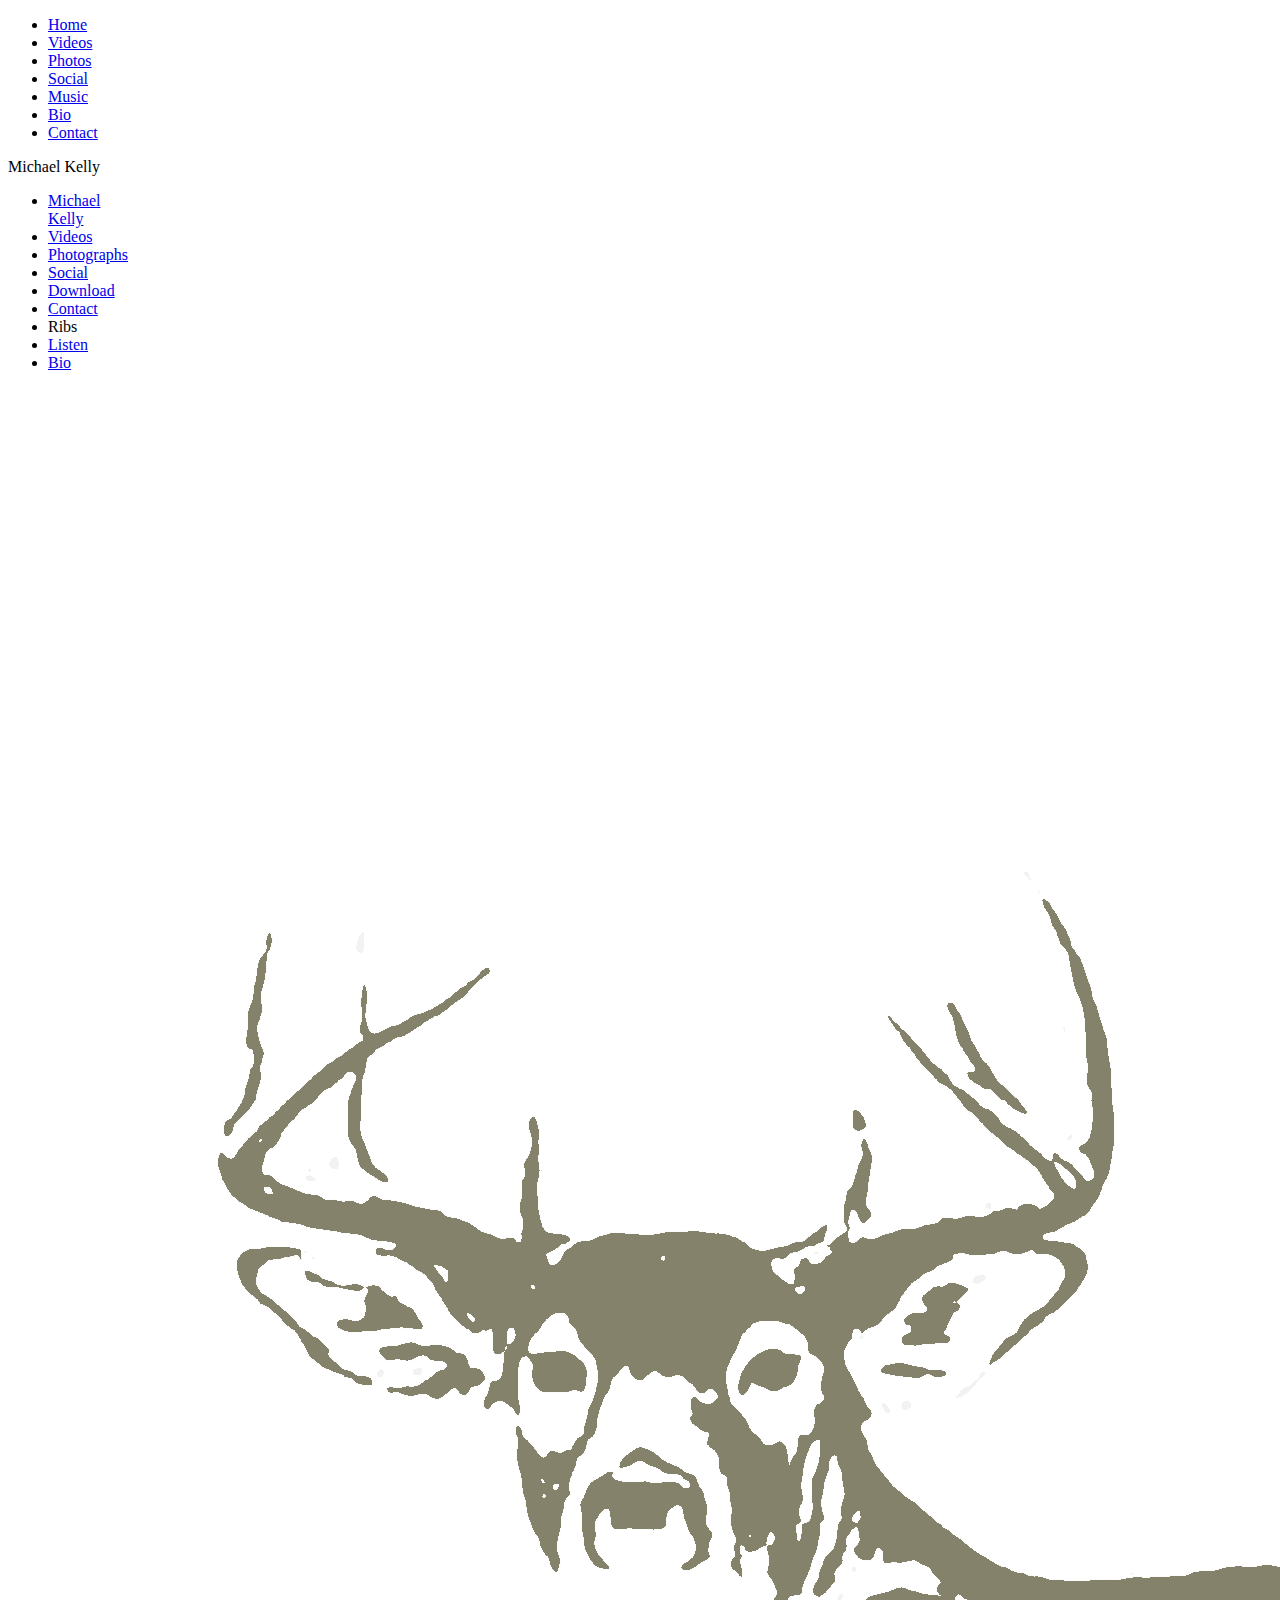
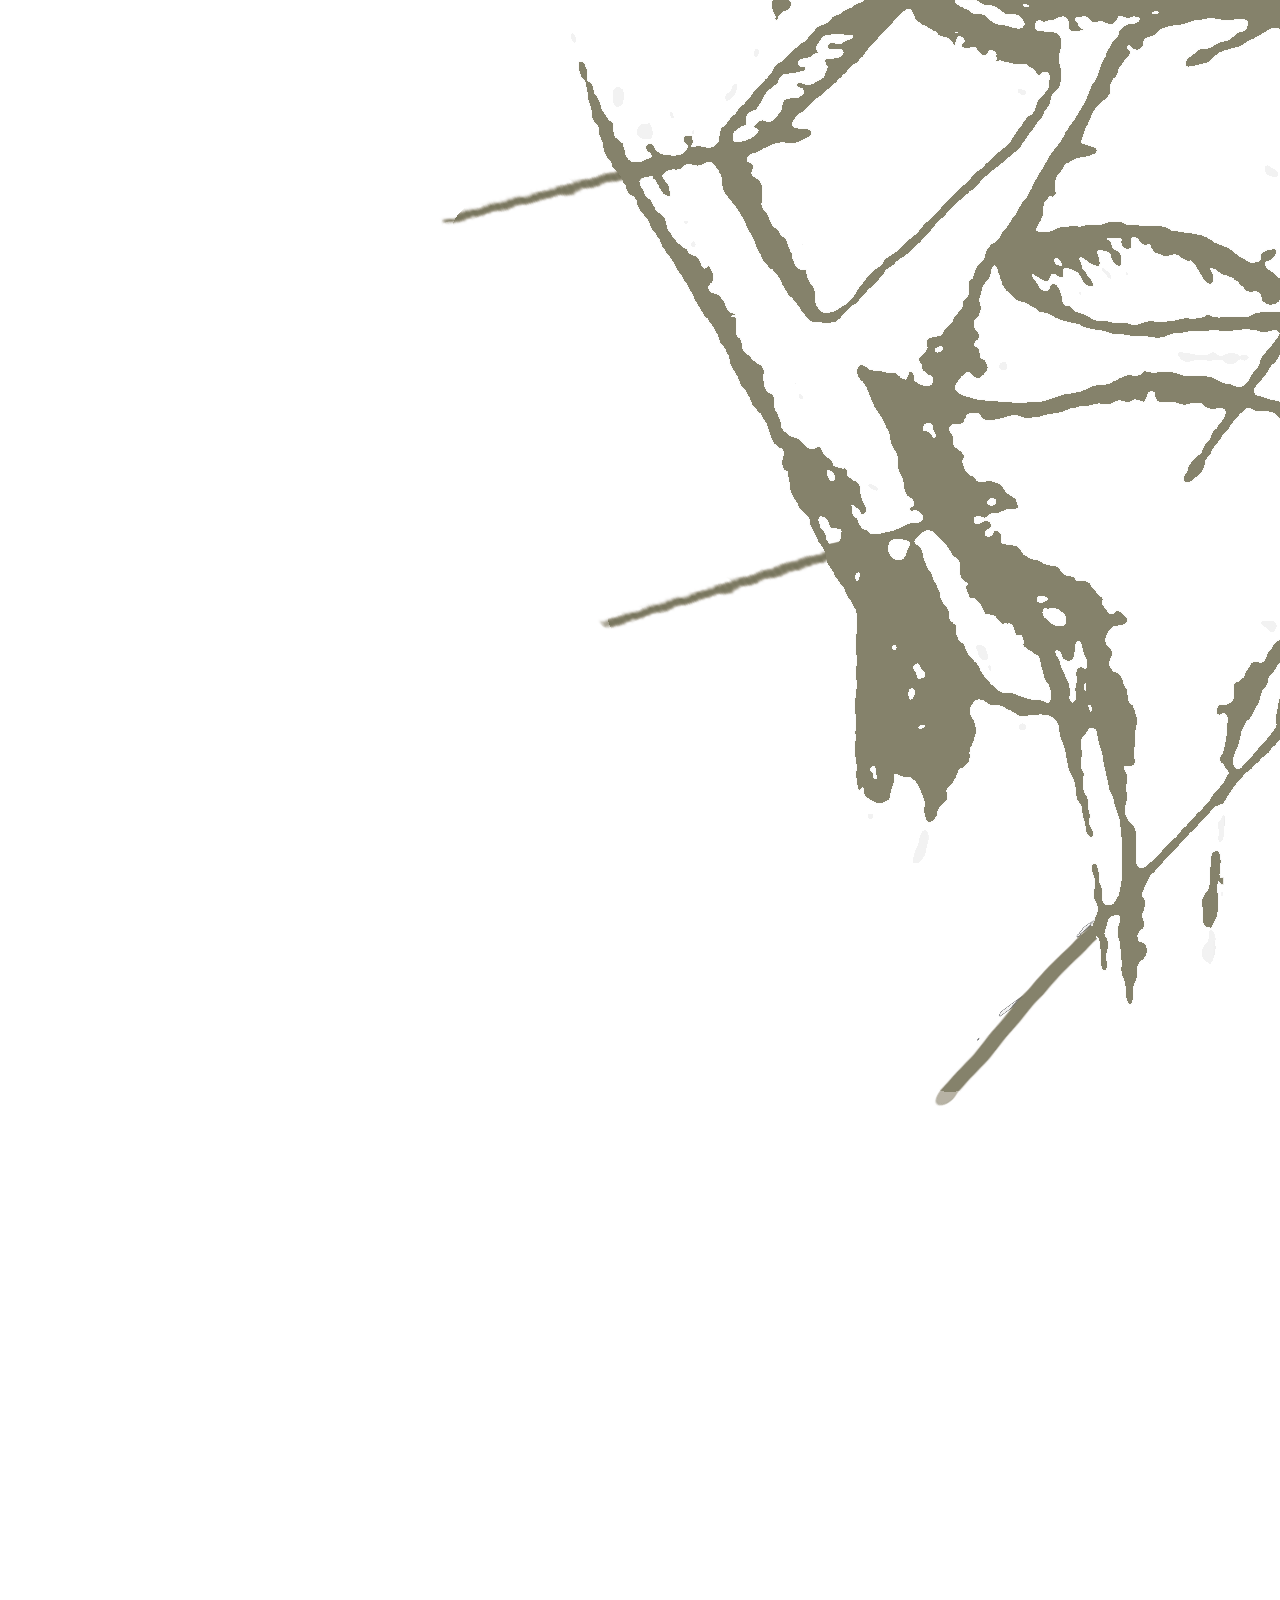
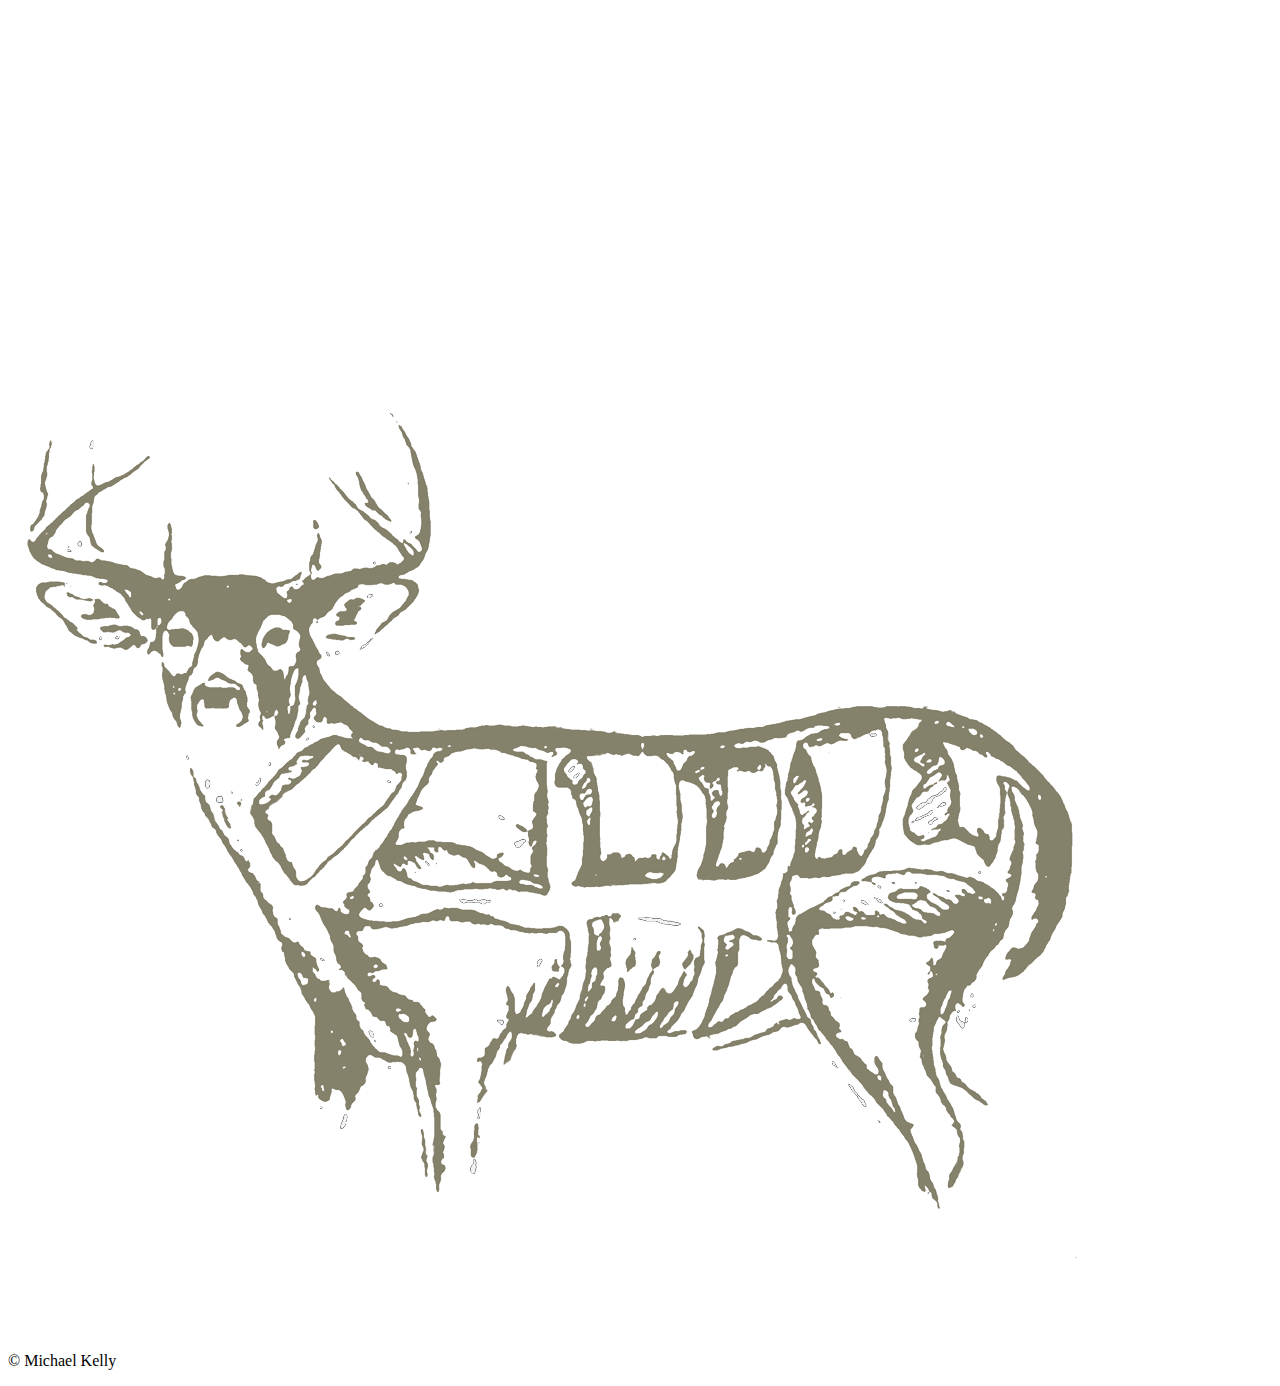
==== index.html @ 6d20b2a0 "contact form and style edits" ====
<!DOCTYPE html>
<html lang="en">
    <head>
        <meta charset="UTF-8">
        <title>Michael Kelly</title>
        <link rel="stylesheet" href="stylesheets/styles.css">
        <meta http-equiv="X-UA-Compatible" content="IE=edge">
	    <meta name="viewport" content="width=device-width, initial-scale=1.0">
	    <meta name="description" content="Michael Kelly music.">
	    <meta name="author" content="Scarlet Lane">
	    <link rel="shortcut icon" href="img/icons/favicon.ico">
  	</head>

<body>
    <div class="container">

        <div class="mobile-nav">
  
            <span class="menu-icon"> </span>             
  
            <ul>
                <li><a href="#">Home</a></li>
                <li><a href="#">Videos</a></li>
                <li><a href="#">Photos</a></li>
                <li><a href="#">Social</a></li>         
                <li><a href="#">Music</a></li>
                <li><a href="#">Bio</a></li>
                <li><a href="#">Contact</a></li>
            </ul>

            <div class="mobile-title">
                <p>Michael Kelly</p>
            </div><!-- /.mobile-title -->
  
        </div><!-- /.mobile-nav -->   
        <nav class="homenav">    
            <ul>
                <li class="michaelKelly"><a href="http://www.officialmichaelkelly.com">Michael<br>Kelly</a></li>
                <li class="videos"><a href="videos.html">Videos</a></li>
                <li class="photographs"><a href="photos.html">Photographs</a></li>
                <li class="social"><a href="social.html">Social</a></li>
                <li class="download"><a href="https://itunes.apple.com/us/album/moth-to-a-flame-single/id718550058#">Download</a></li>
                <li class="contact"><a href="contact.html">Contact</a></li>
                <li class="ribs">Ribs</li>
                <li class="listen"><a href="listen.html">Listen</a></li>
                <li class="bio"><a href="bio.html">Bio</a></li>
            </ul>
        </nav><!-- /.homenav -->

        <div class="deer-home">
            <img src="img/icons/deer-home.png">
        </div><!-- /.deer-home -->

        <div class="deer">
            <img src="img/icons/deer.png">
        </div><!-- /.deer -->

    </div><!-- /.container -->

    <footer>
        <p>&copy; Michael Kelly</p>
    </footer>
    
    <div class="top"></div>
    <div class="right"></div>
    <div class="bottom"></div>
    <div class="left"></div>

    <script src="js/jquery-2.0.3.min.js"></script>
    <script src="js/application.js"></script>
  </body>
</html>
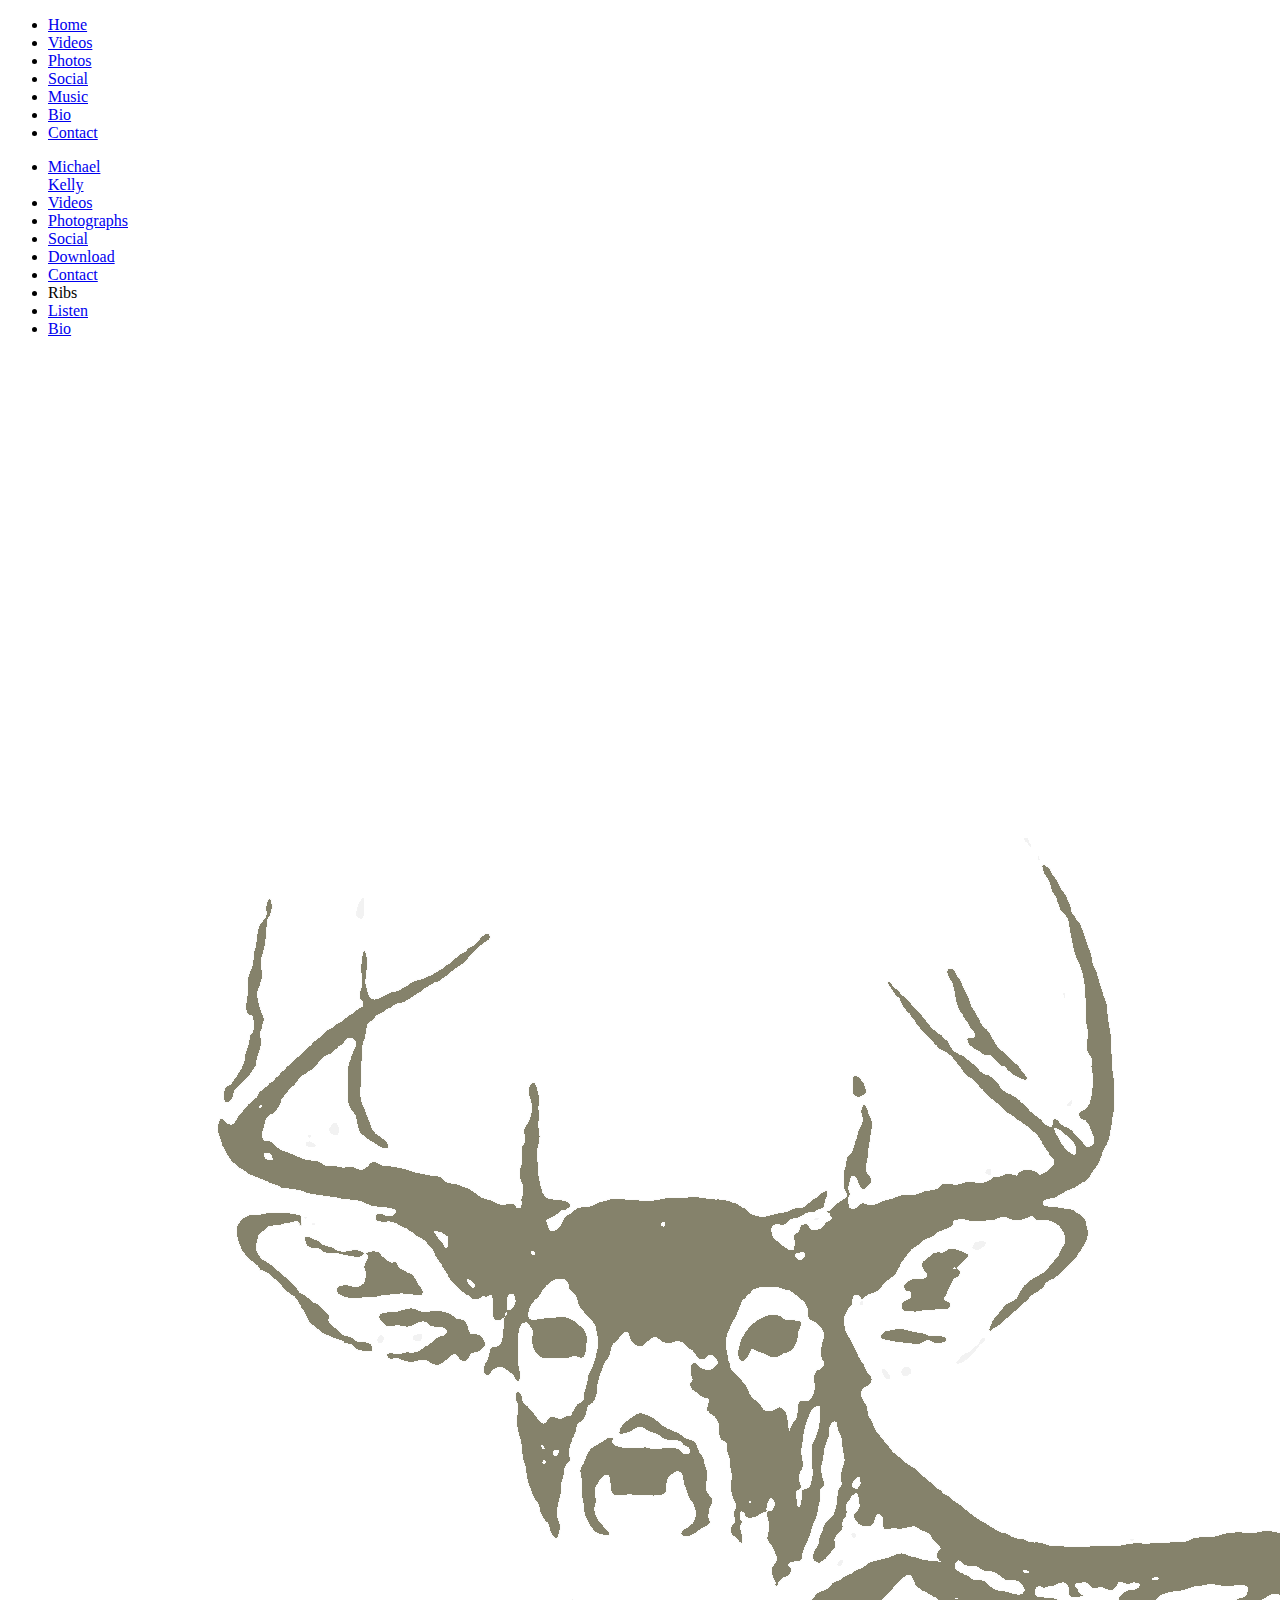
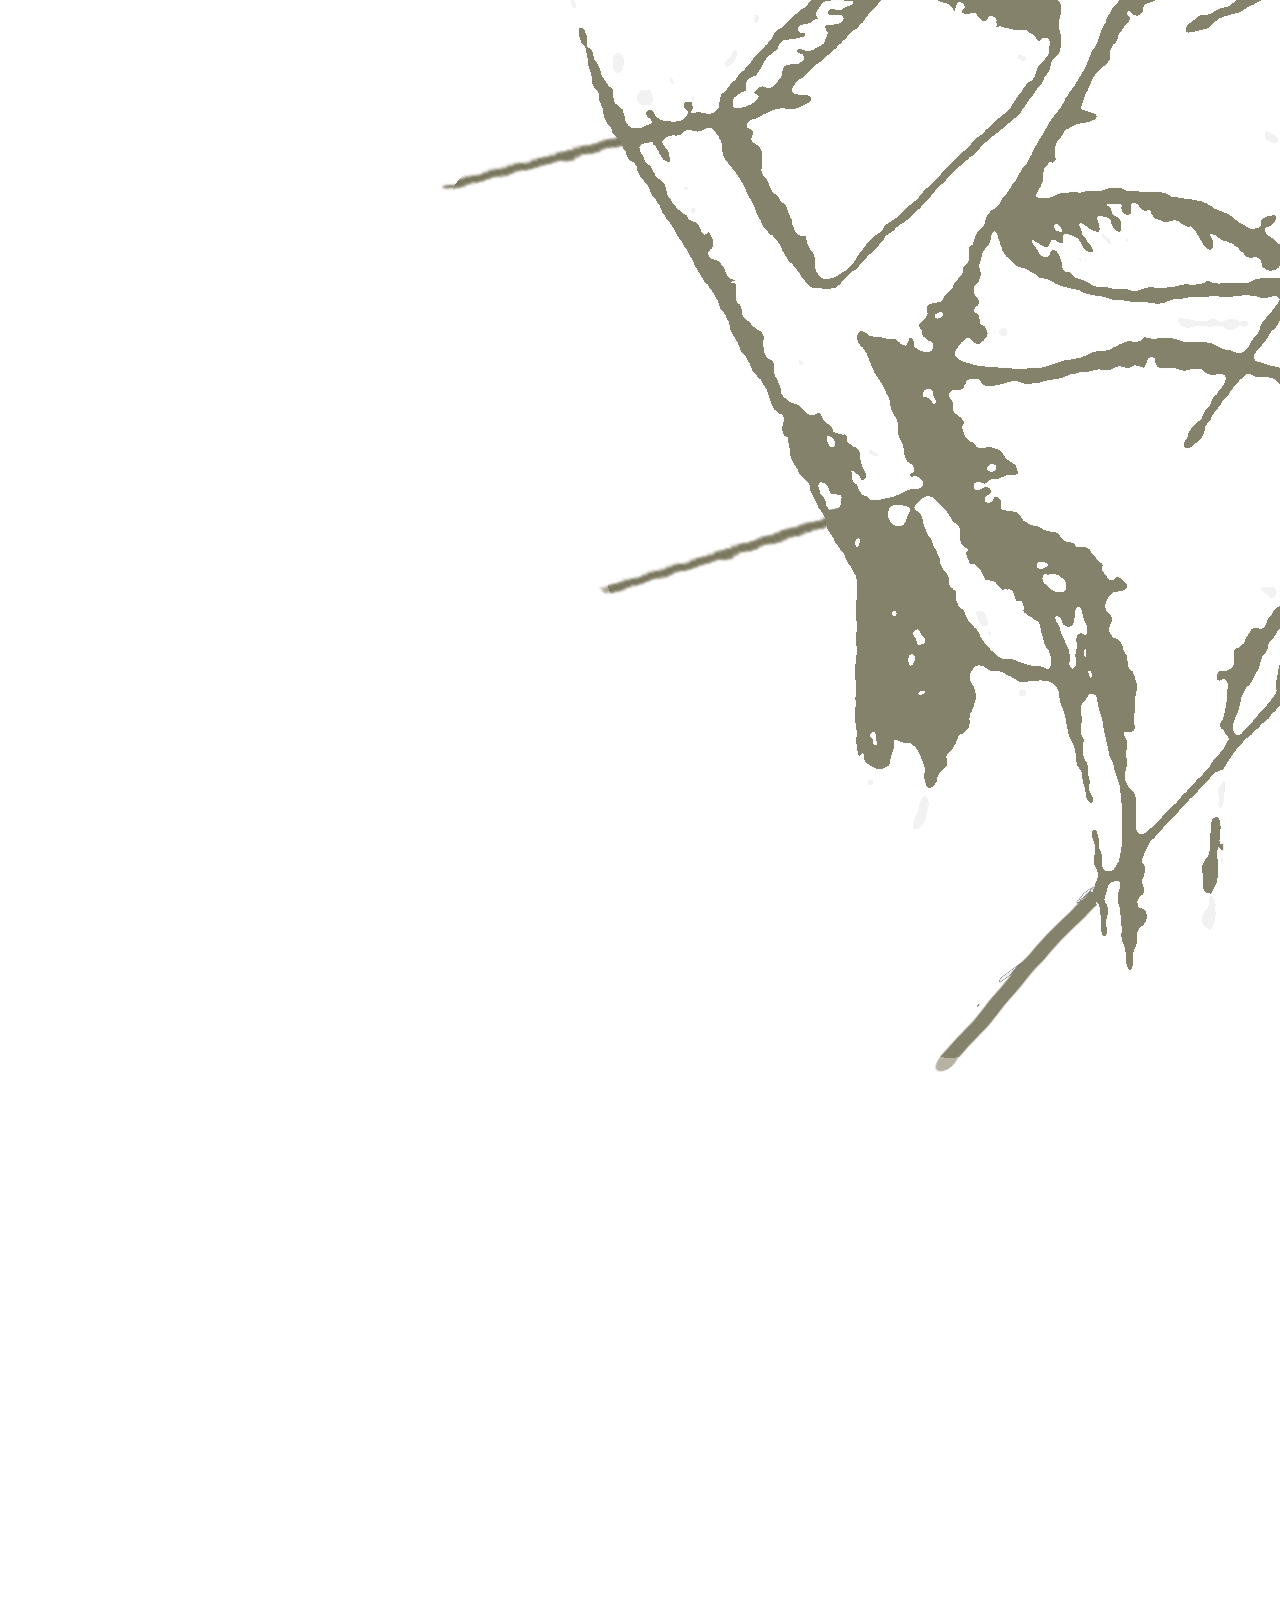
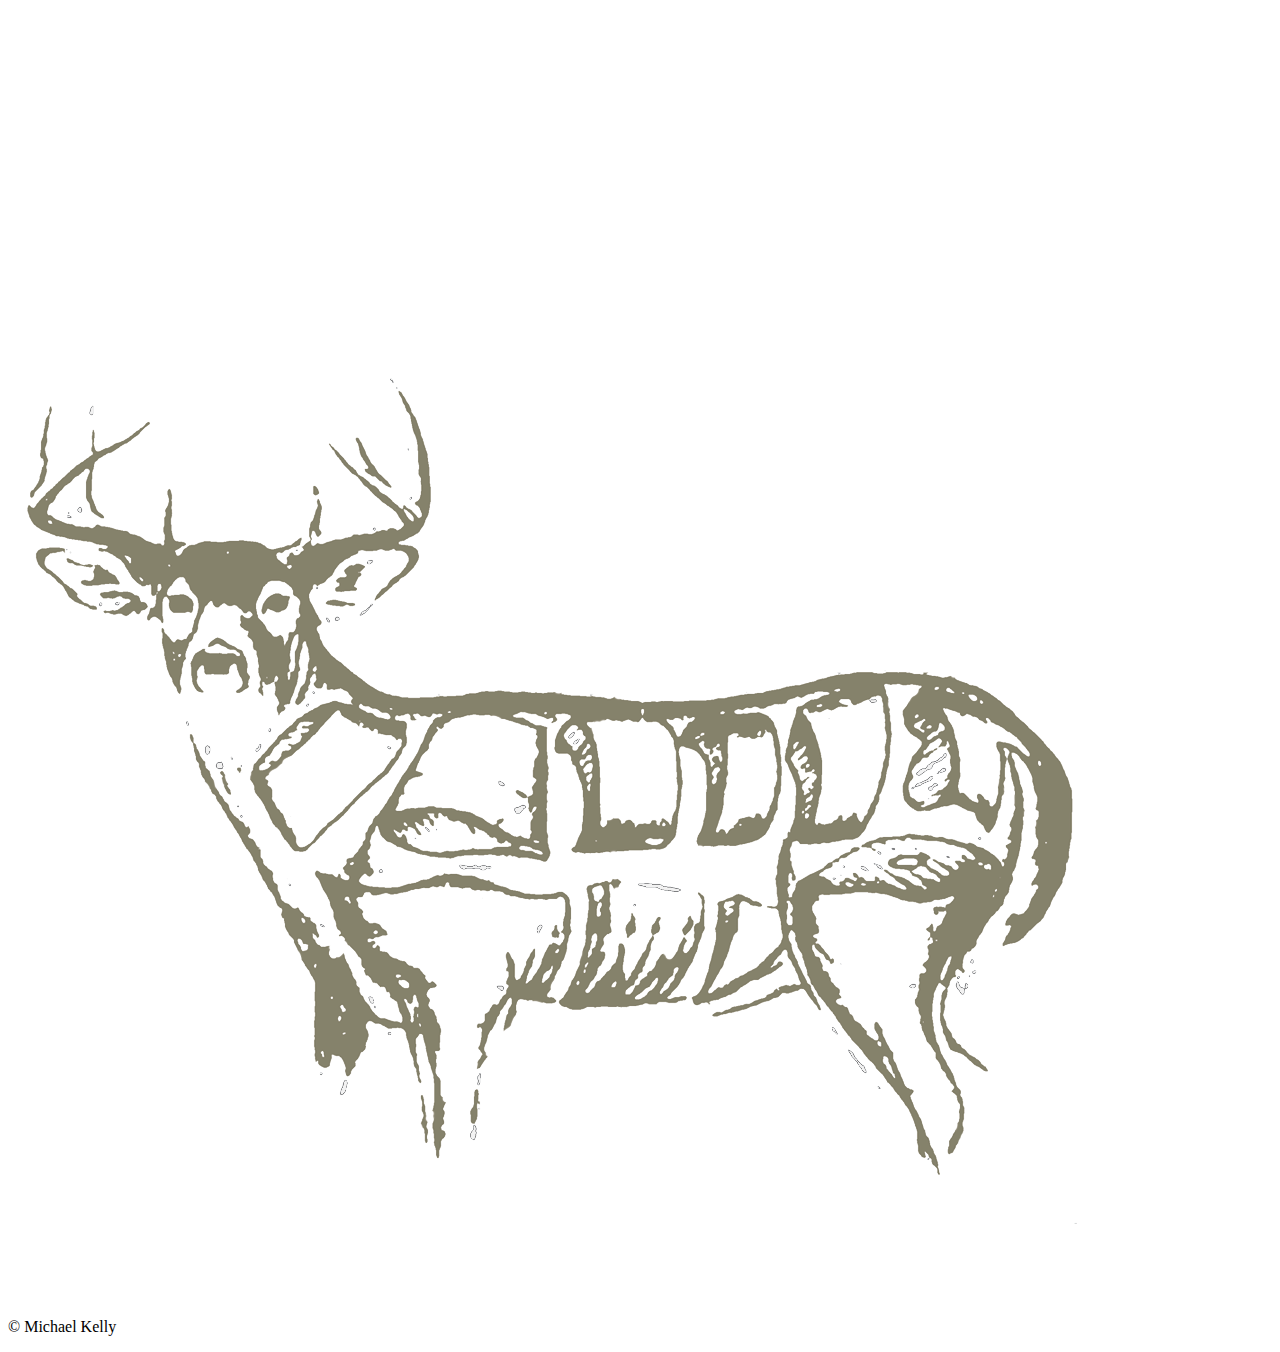
==== commit f22a98db: "mobile contact page edits" ====
--- a/index.html
+++ b/index.html
@@ -27,10 +27,6 @@
                 <li><a href="#">Bio</a></li>
                 <li><a href="#">Contact</a></li>
             </ul>
-
-            <div class="mobile-title">
-                <p>Michael Kelly</p>
-            </div><!-- /.mobile-title -->
   
         </div><!-- /.mobile-nav -->   
         <nav class="homenav">    
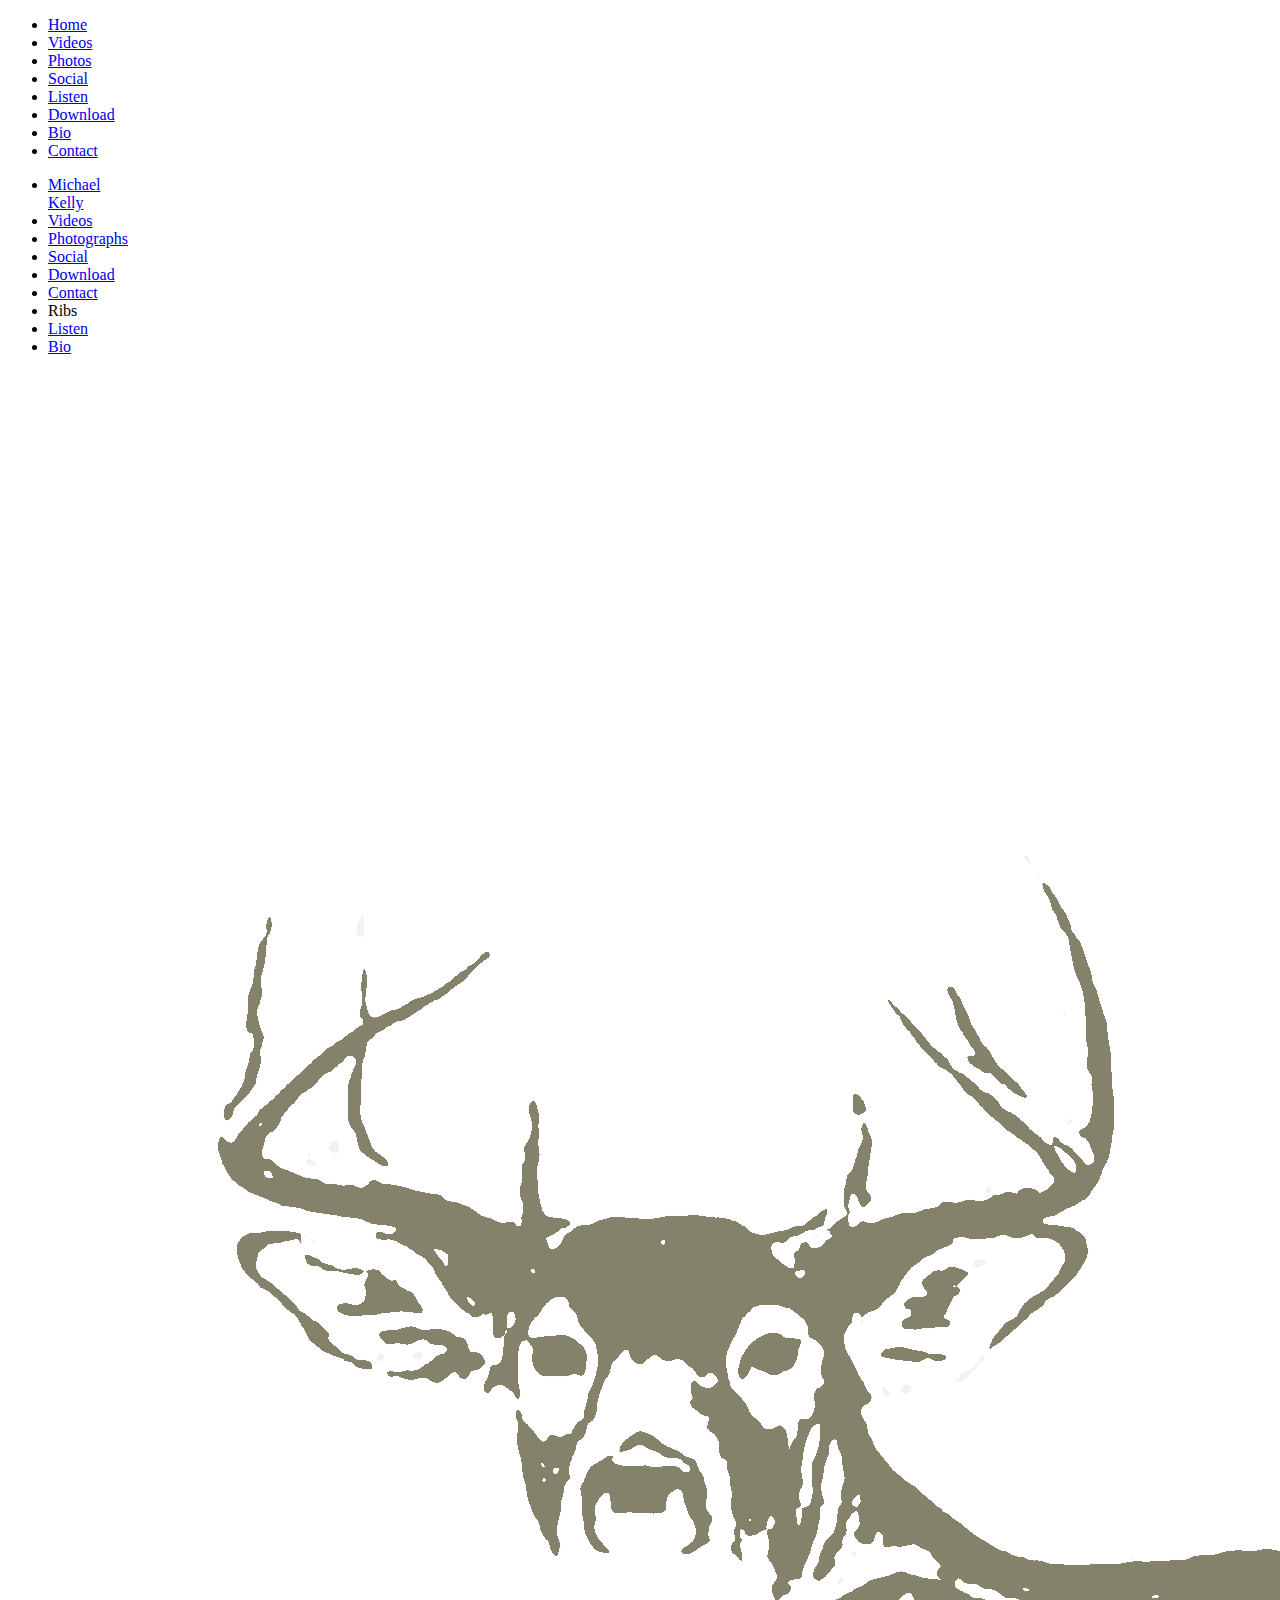
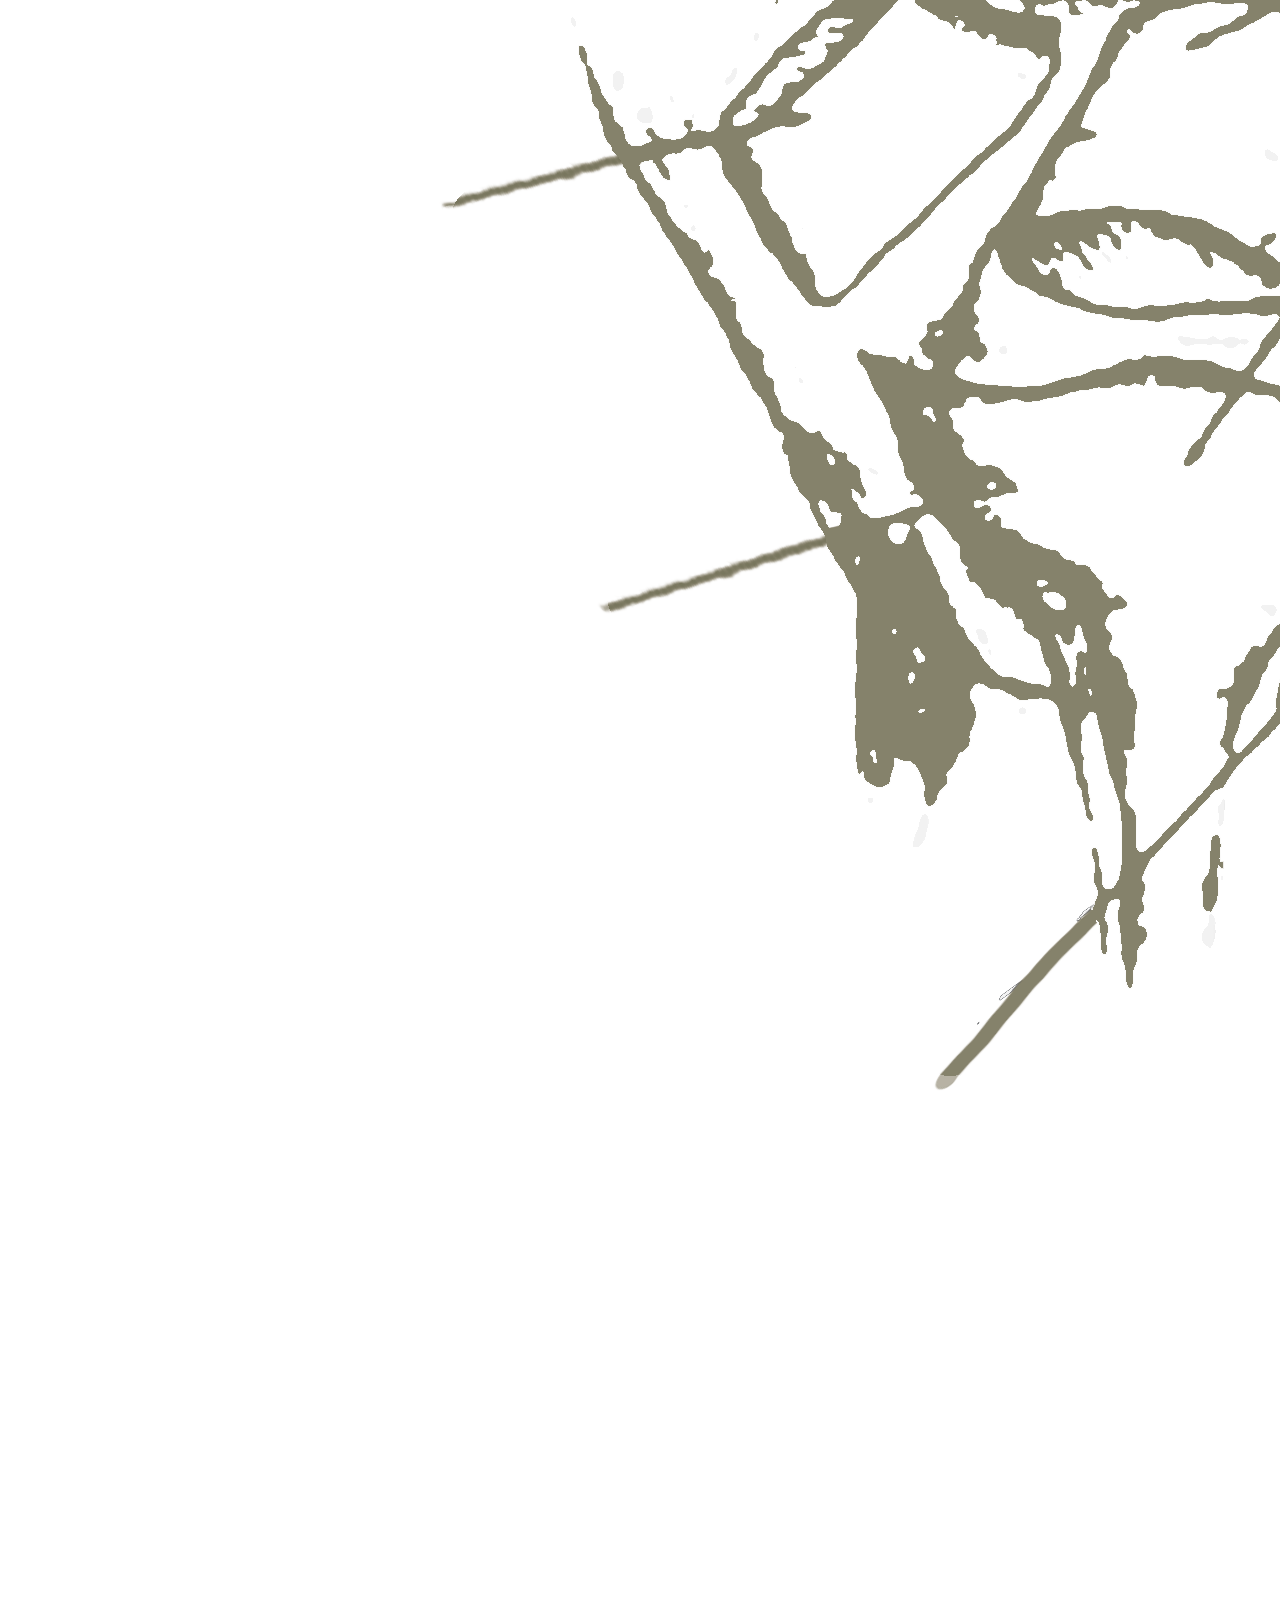
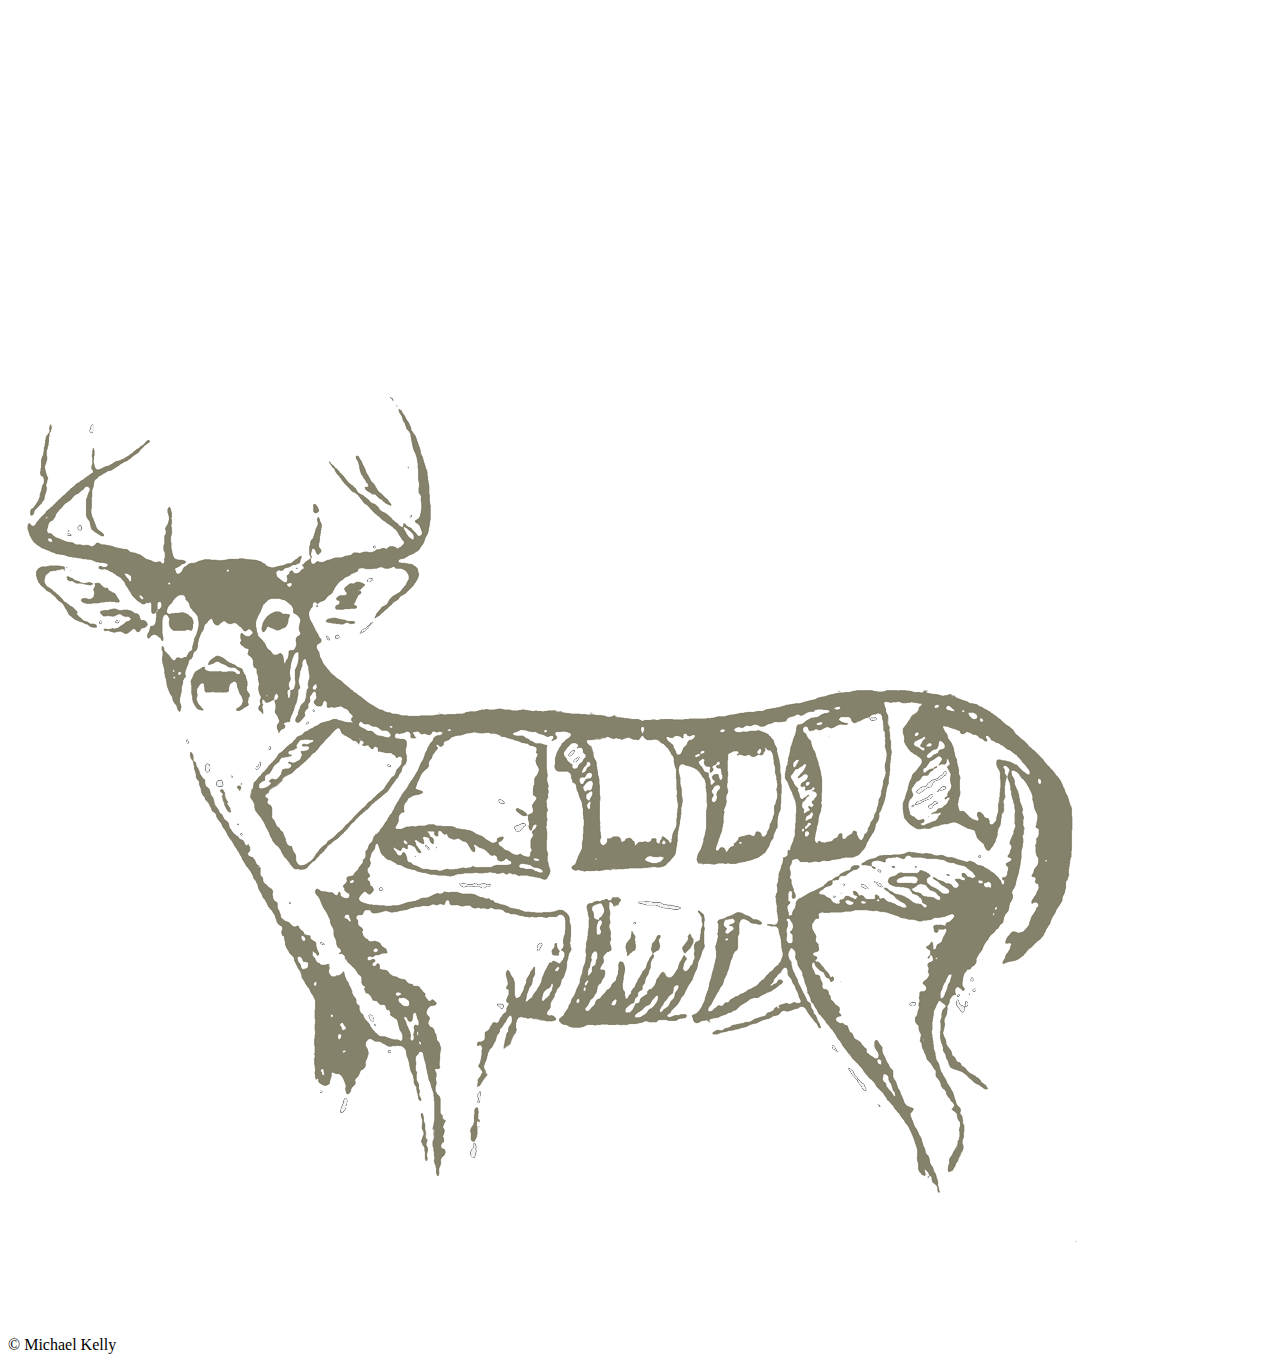
==== commit 9f569ea8: "add download button to mobile dropdown" ====
--- a/index.html
+++ b/index.html
@@ -19,11 +19,12 @@
             <span class="menu-icon"> </span>             
   
             <ul>
-                <li><a href="#">Home</a></li>
+                <li class="active-mobile"><a href="#">Home</a></li>
                 <li><a href="#">Videos</a></li>
                 <li><a href="#">Photos</a></li>
                 <li><a href="#">Social</a></li>         
-                <li><a href="#">Music</a></li>
+                <li><a href="#">Listen</a></li>
+                <li><a href="#">Download</a></li>
                 <li><a href="#">Bio</a></li>
                 <li><a href="#">Contact</a></li>
             </ul>
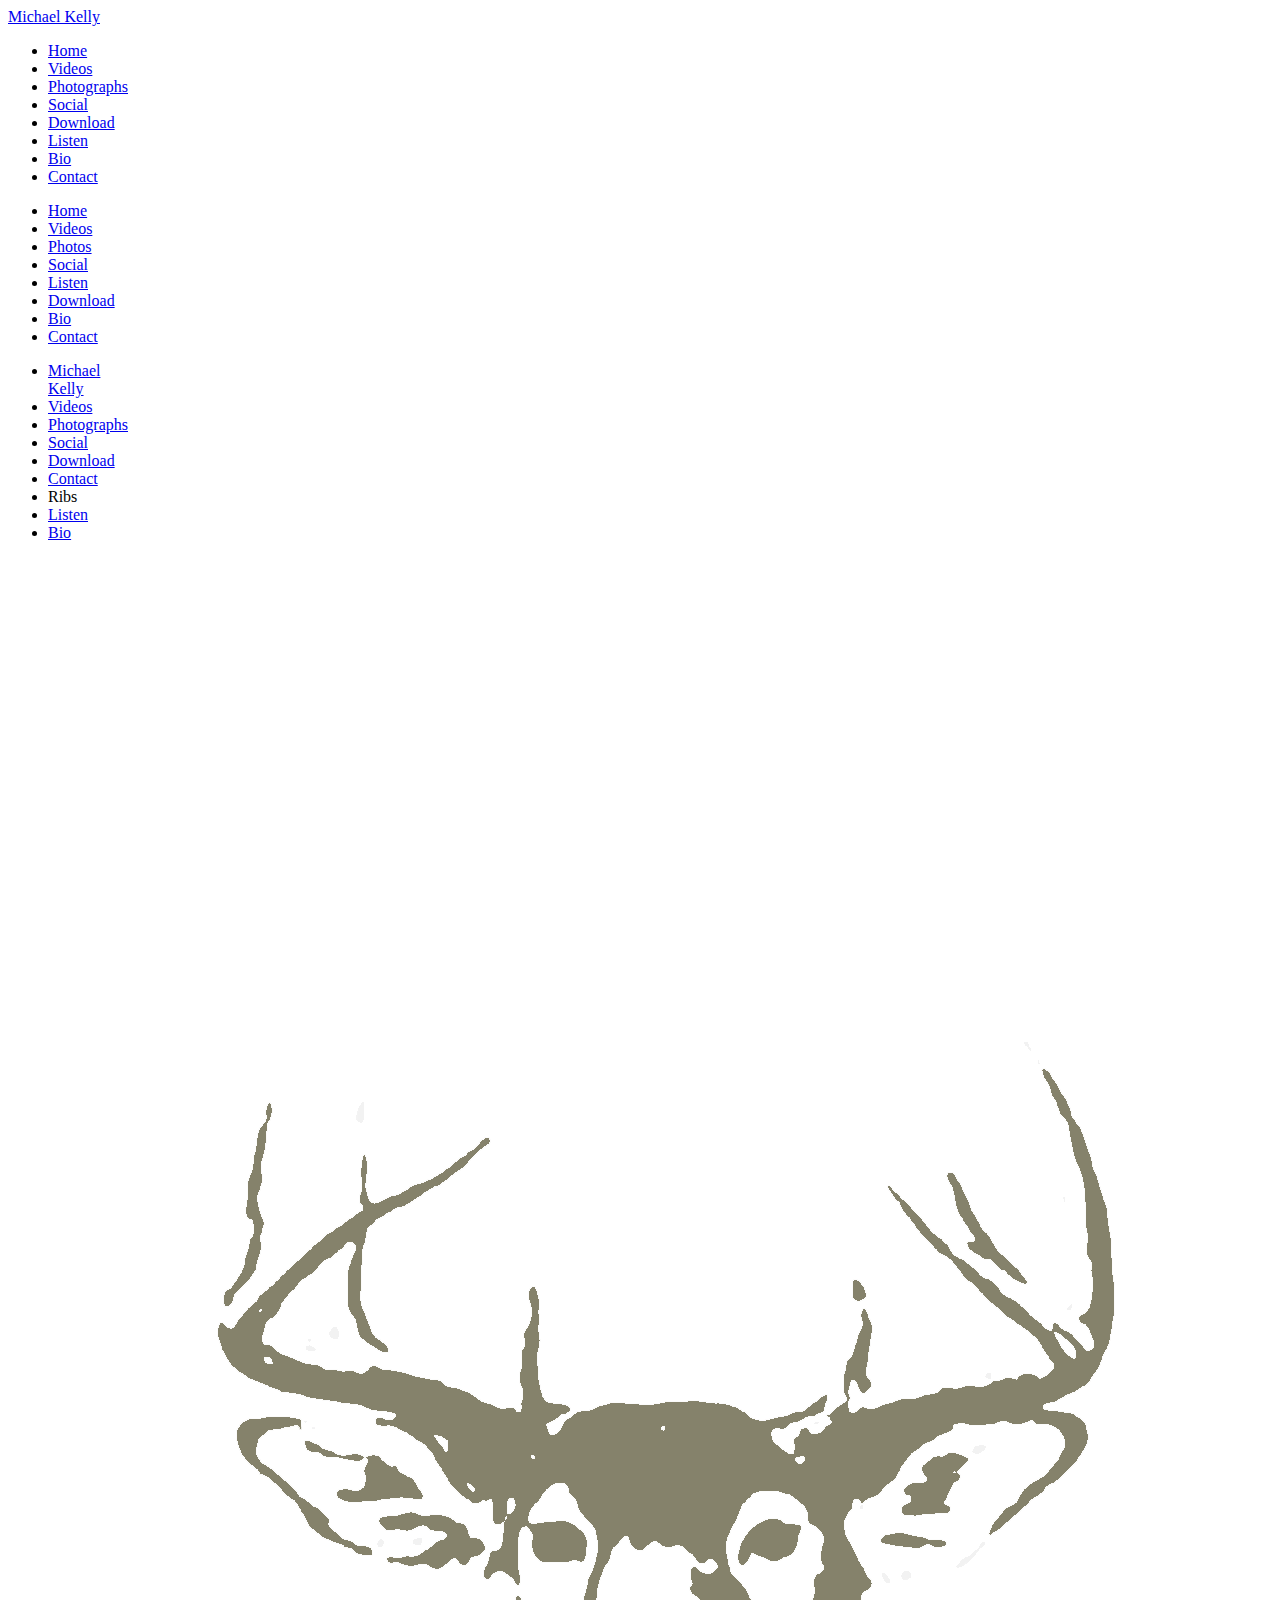
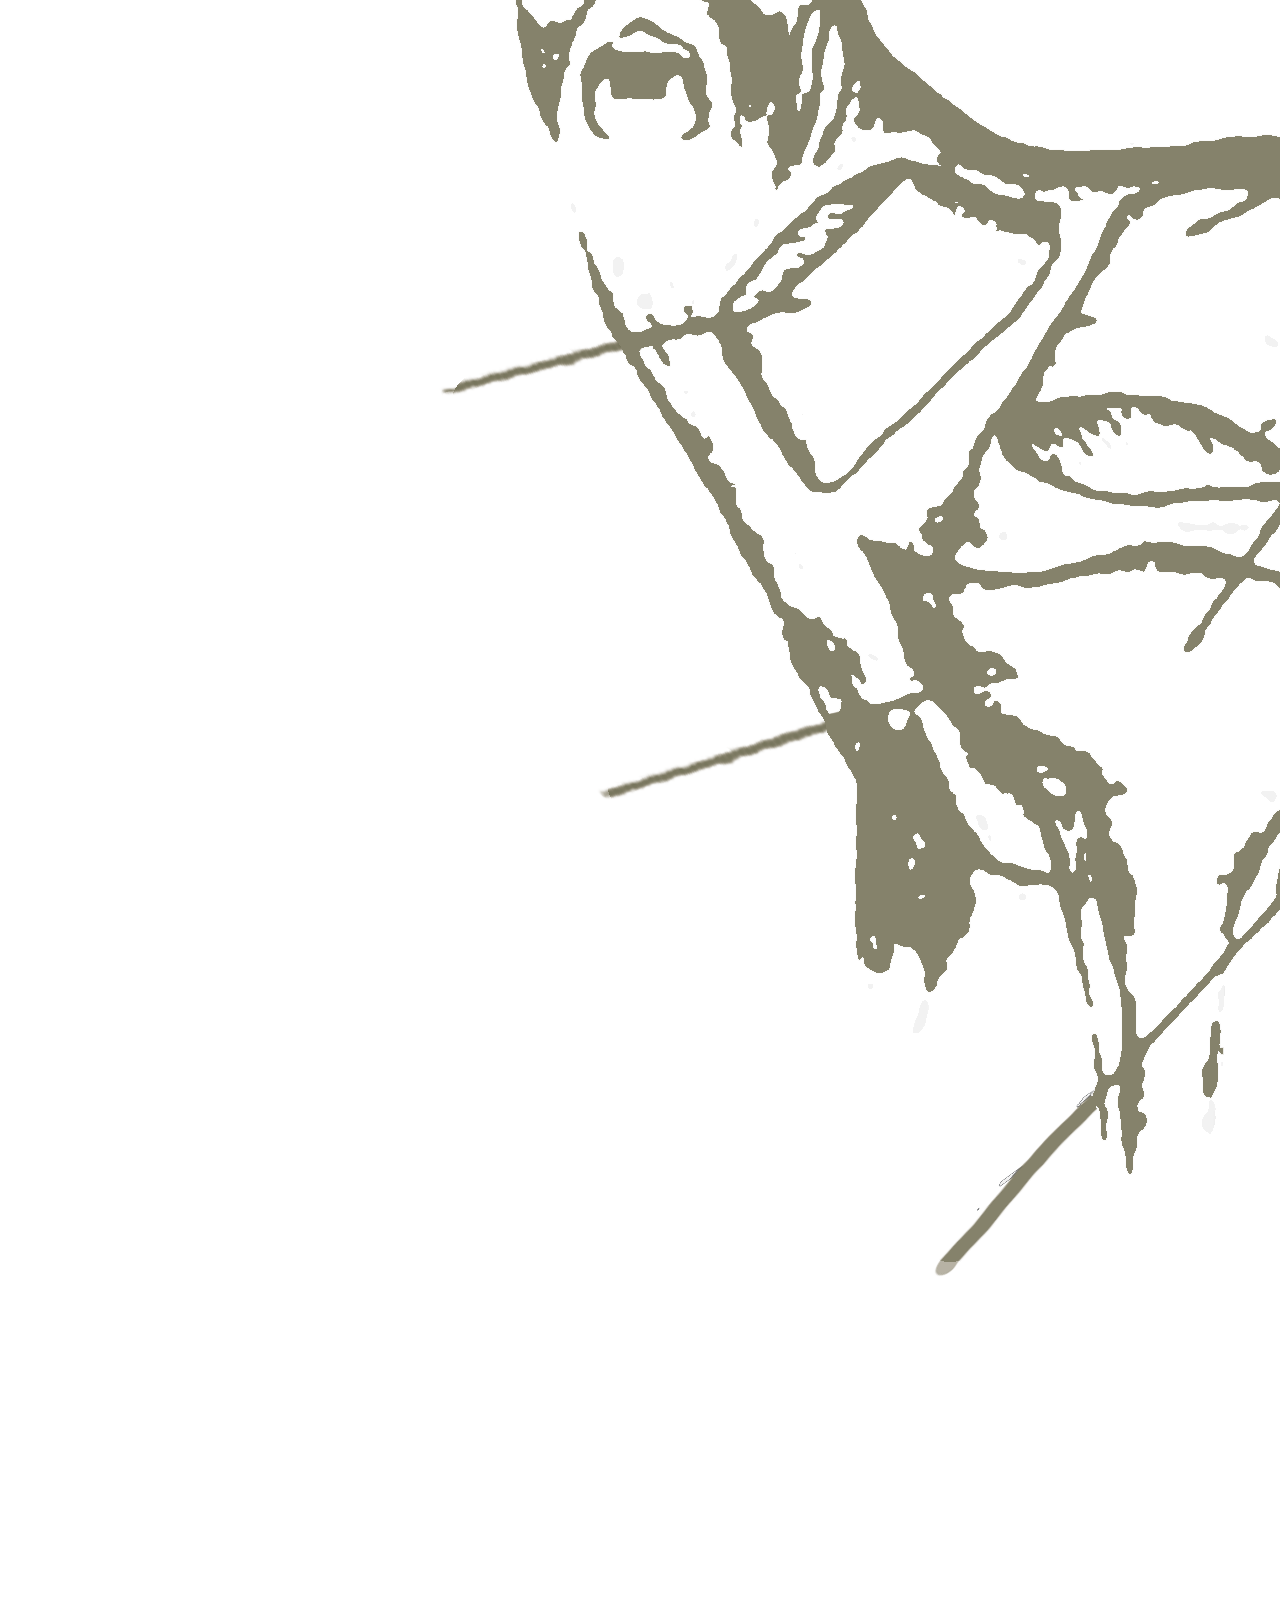
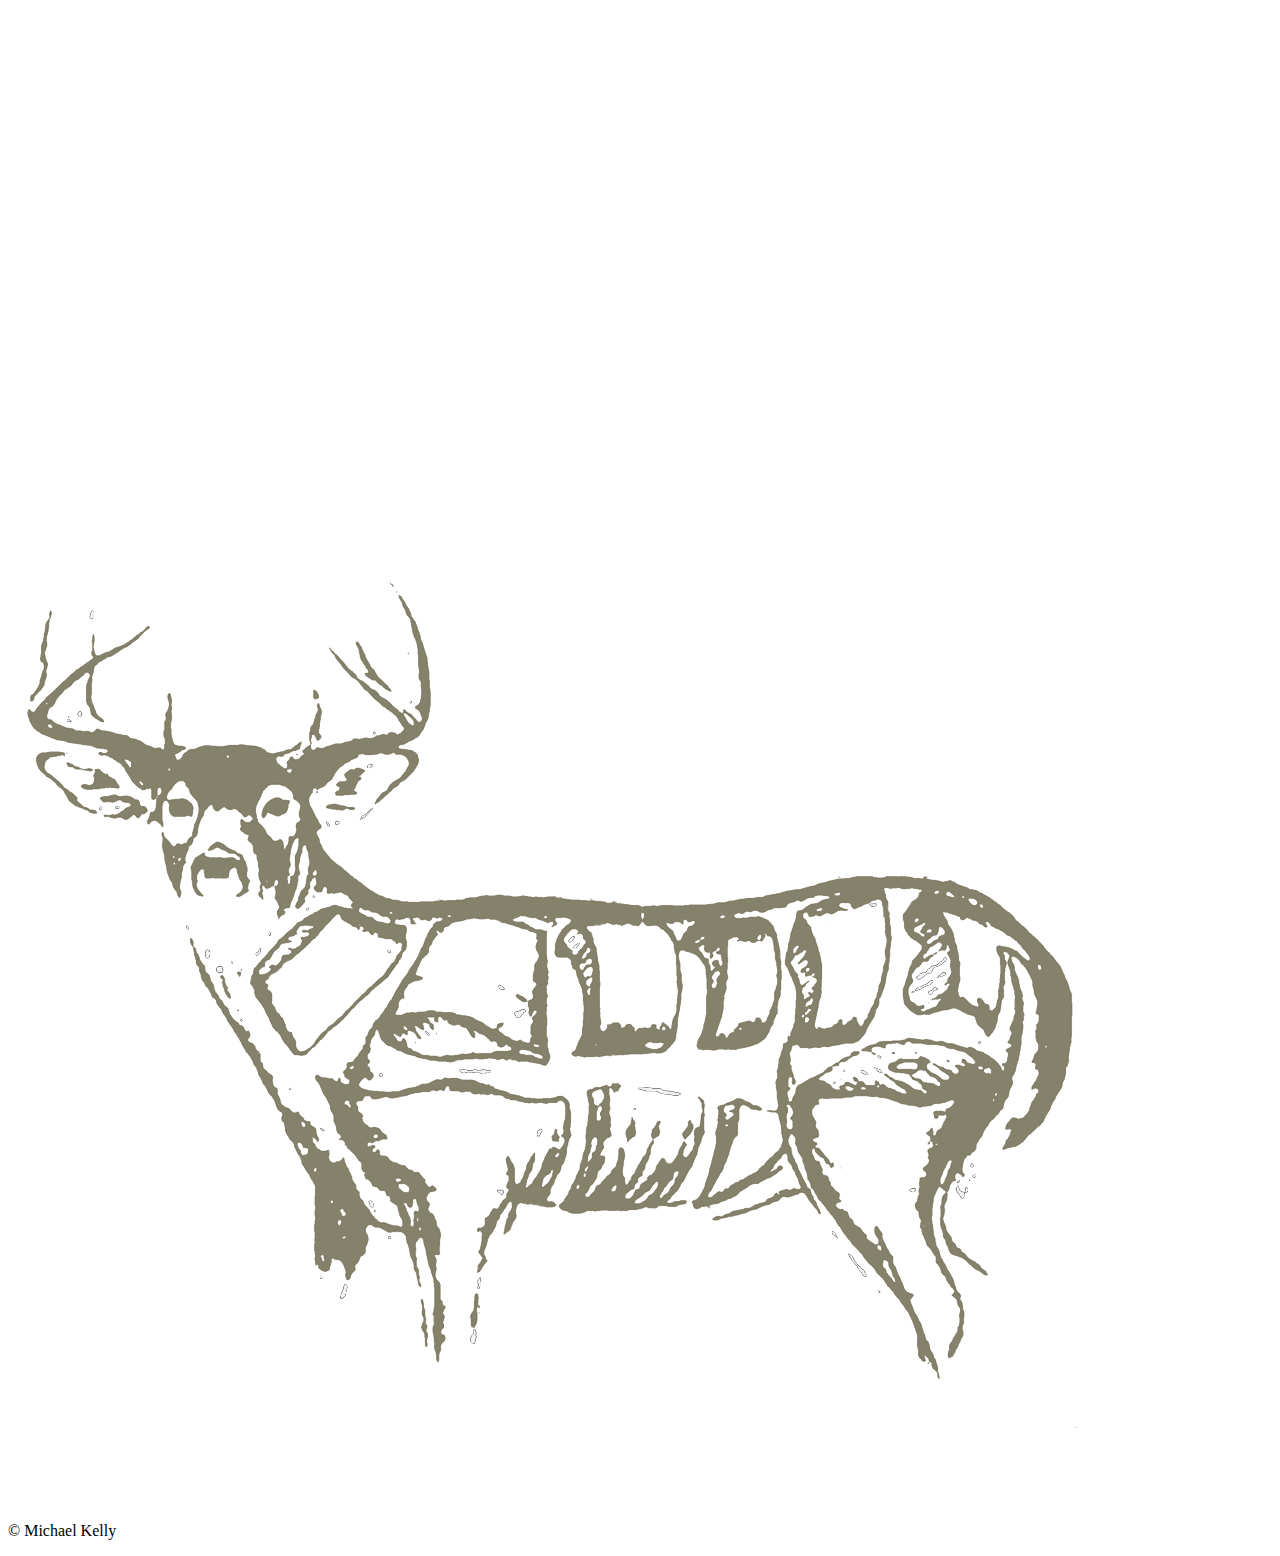
==== commit 43845771: "remove bad file" ====
--- a/index.html
+++ b/index.html
@@ -14,22 +14,40 @@
 <body>
     <div class="container">
 
-        <div class="mobile-nav">
-  
-            <span class="menu-icon"> </span>             
-  
-            <ul>
-                <li class="active-mobile"><a href="#">Home</a></li>
-                <li><a href="#">Videos</a></li>
-                <li><a href="#">Photos</a></li>
-                <li><a href="#">Social</a></li>         
-                <li><a href="#">Listen</a></li>
-                <li><a href="#">Download</a></li>
-                <li><a href="#">Bio</a></li>
-                <li><a href="#">Contact</a></li>
-            </ul>
-  
-        </div><!-- /.mobile-nav -->   
+        <nav class="navbar">
+            <div class="navbar-header">
+                <a class="navbar-title" href="http://www.officialmichaelkelly.com">Michael Kelly</a>
+            </div><!-- /.navbar-header-->
+            <div class="navbar-collapse">
+                <ul>
+                    <li class="home"><a href="http://www.officialmichaelkelly.com">Home</a></li>
+                    <li class="videos"><a href="videos.html">Videos</a></li>
+                    <li class="photographs"><a href="photos.html">Photographs</a></li>
+                    <li class="social"><a href="social.html">Social</a></li>
+                    <li class="download"><a href="https://itunes.apple.com/us/album/moth-to-a-flame-single/id718550058#">Download</a></li>
+                    <li class="listen"><a href="listen.html">Listen</a></li>
+                    <li class="active"><a href="bio.html">Bio</a></li>
+                    <li class="contact"><a href="contact.html">Contact</a></li>
+                </ul>  
+            </div><!-- /.navbar-collapse -->    
+
+            <div class="mobile-nav">
+      
+                <span class="menu-icon"> </span>             
+      
+                <ul>
+                    <li class="active-mobile"><a href="#">Home</a></li>
+                    <li><a href="videos.html">Videos</a></li>
+                    <li><a href="photos.html">Photos</a></li>
+                    <li><a href="social.html">Social</a></li>         
+                    <li><a href="listen.html">Listen</a></li>
+                    <li><a href="https://itunes.apple.com/us/album/moth-to-a-flame-single/id718550058#">Download</a></li>
+                    <li><a href="bio.html">Bio</a></li>
+                    <li><a href="contact.html">Contact</a></li>
+                </ul>
+      
+            </div><!-- /.mobile-nav -->   
+        </nav><!--/.navbar -->    
         <nav class="homenav">    
             <ul>
                 <li class="michaelKelly"><a href="http://www.officialmichaelkelly.com">Michael<br>Kelly</a></li>
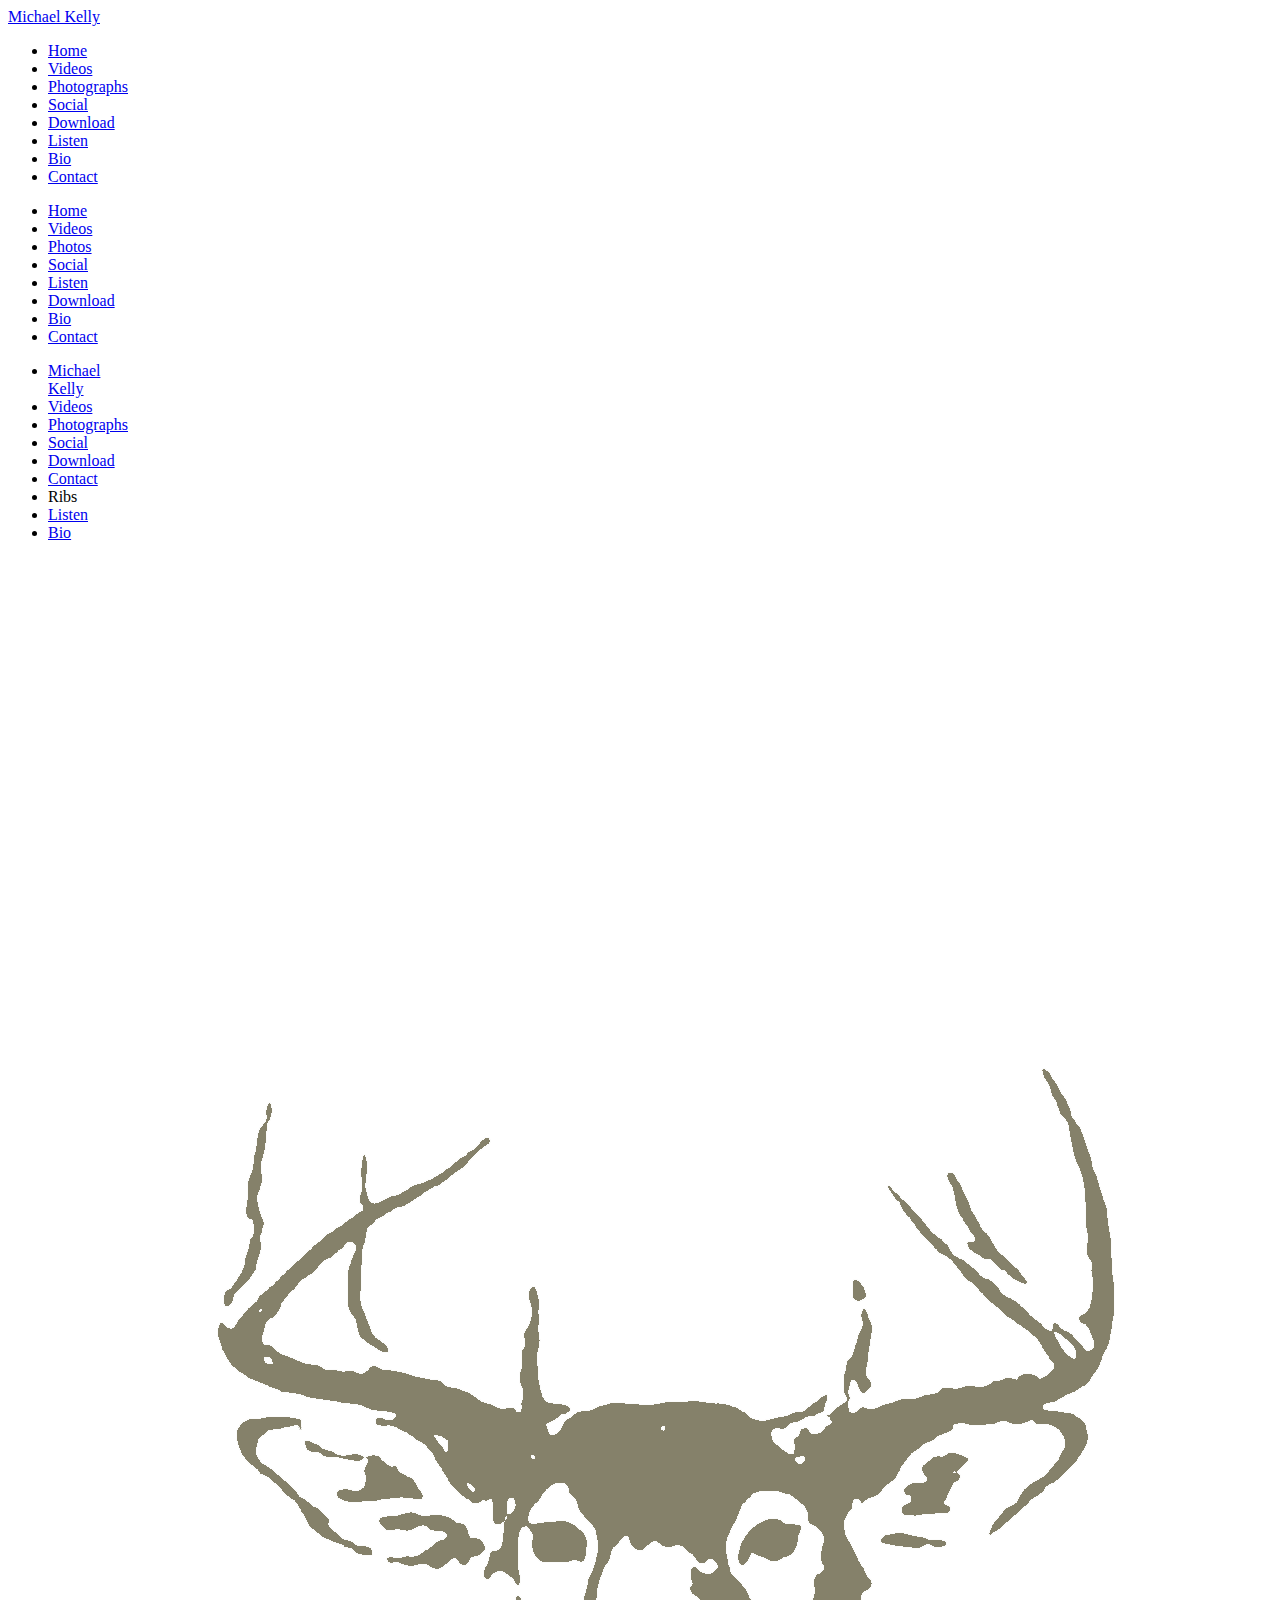
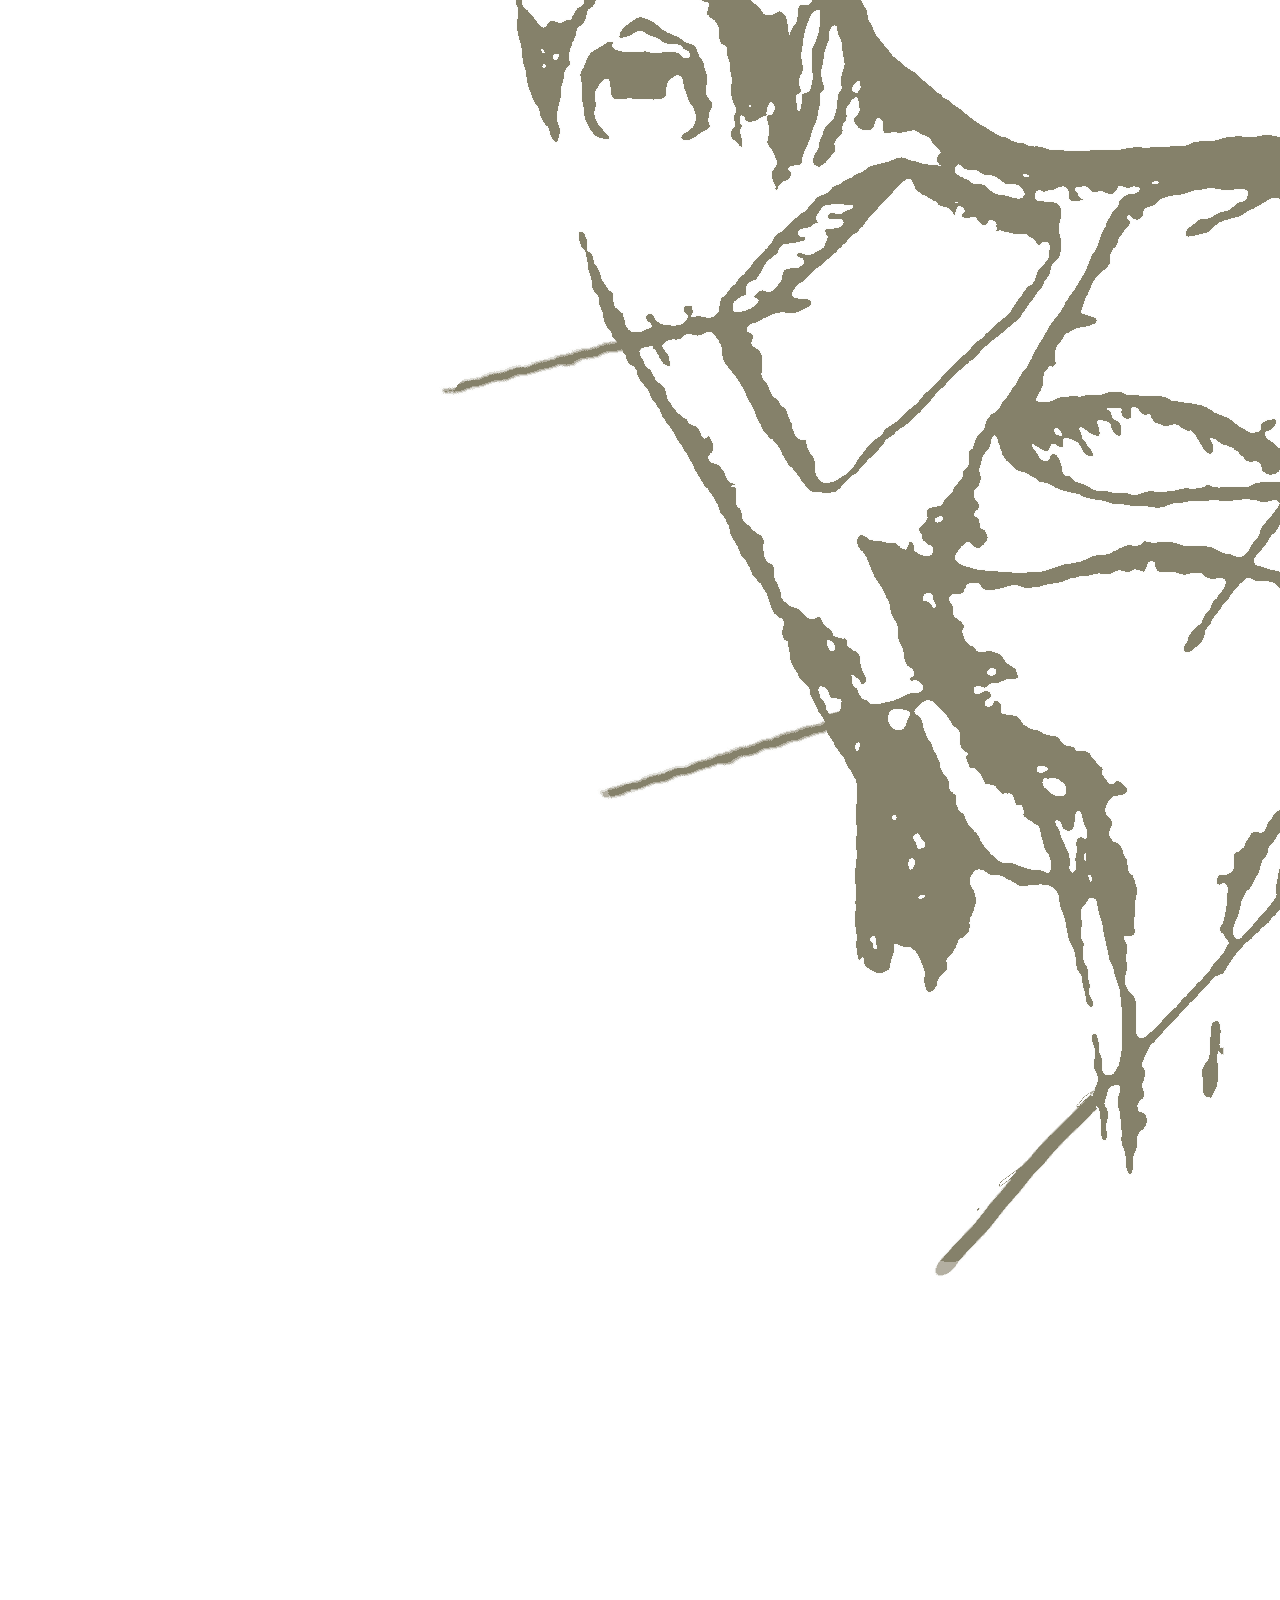
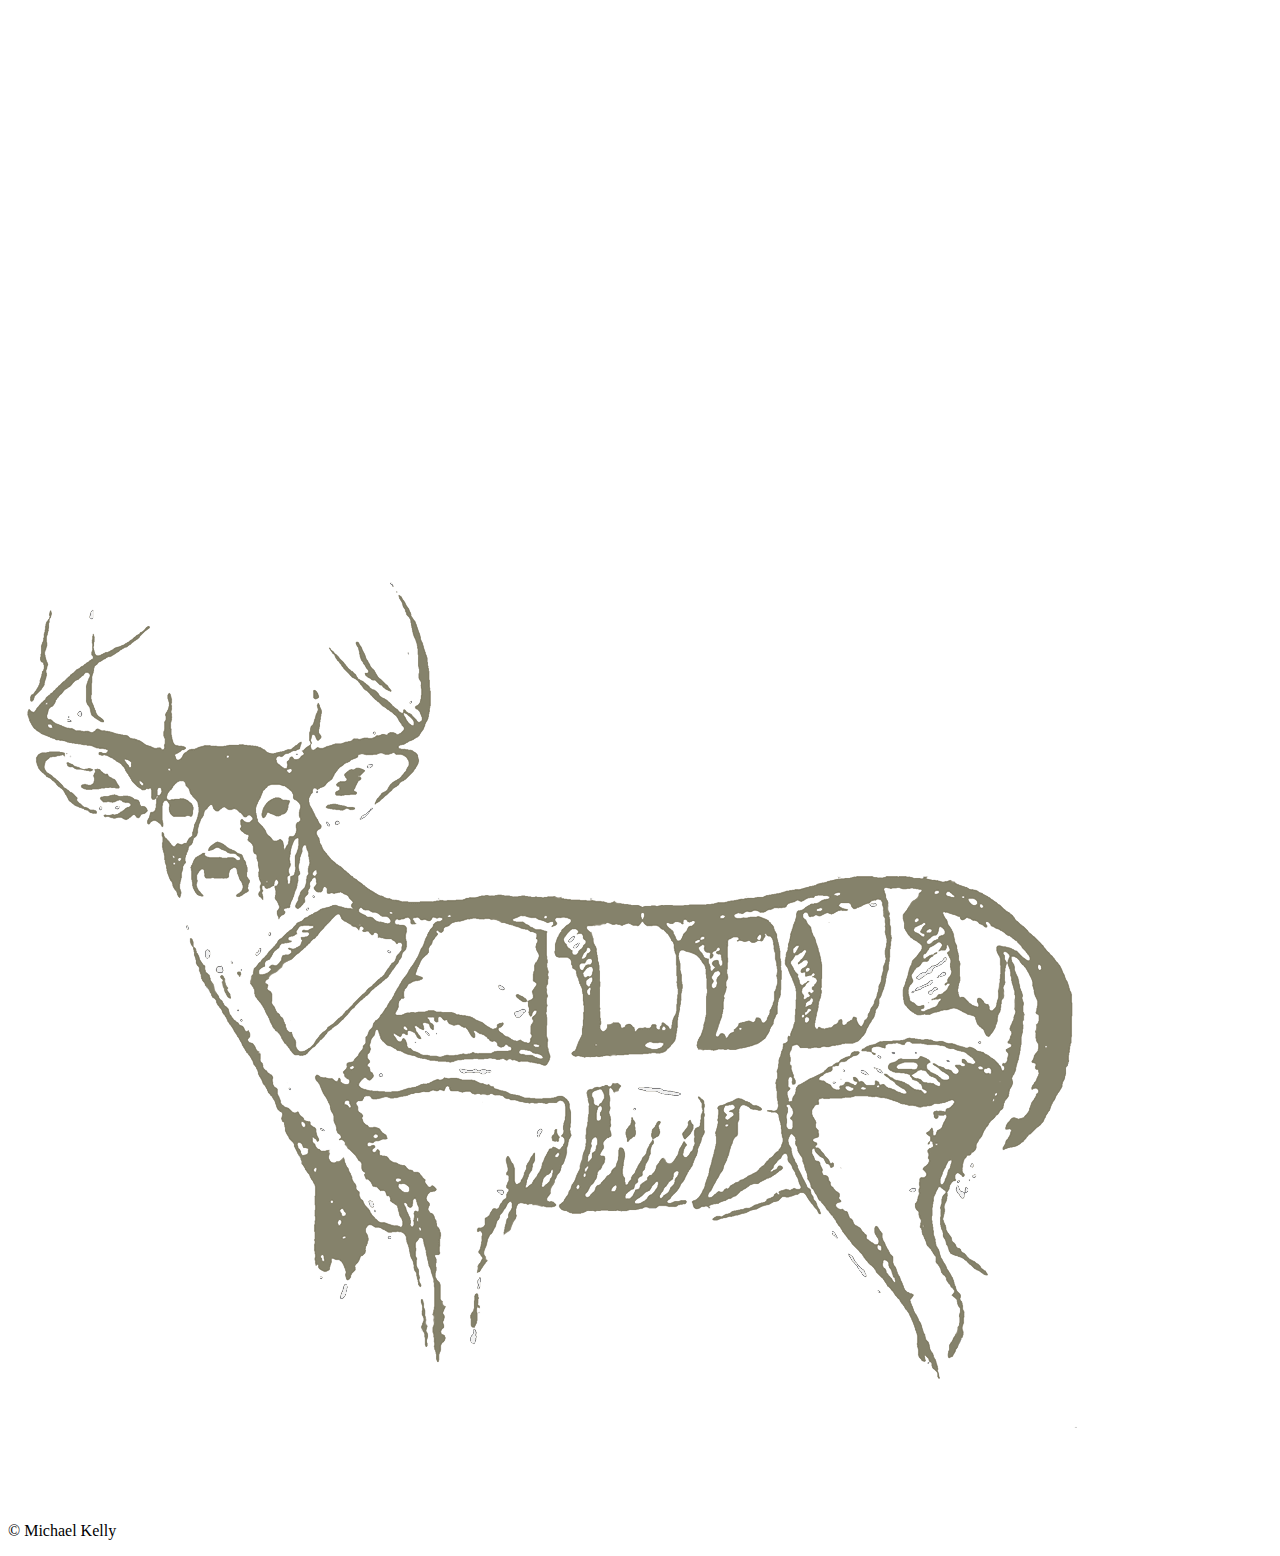
==== commit 6a6c0057: "style edits" ====
--- a/index.html
+++ b/index.html
@@ -8,26 +8,26 @@
 	    <meta name="viewport" content="width=device-width, initial-scale=1.0">
 	    <meta name="description" content="Michael Kelly music.">
 	    <meta name="author" content="Scarlet Lane">
-	    <link rel="shortcut icon" href="img/icons/favicon.ico">
+	    <link rel="shortcut icon" type="image/x-icon" href="favicon.ico">
   	</head>
 
 <body>
     <div class="container">
 
-        <nav class="navbar">
-            <div class="navbar-header">
+        <nav class="navbar-home">
+            <div class="navbar-header-home">
                 <a class="navbar-title" href="http://www.officialmichaelkelly.com">Michael Kelly</a>
             </div><!-- /.navbar-header-->
-            <div class="navbar-collapse">
+            <div class="navbar-collapse-home">
                 <ul>
-                    <li class="home"><a href="http://www.officialmichaelkelly.com">Home</a></li>
-                    <li class="videos"><a href="videos.html">Videos</a></li>
-                    <li class="photographs"><a href="photos.html">Photographs</a></li>
-                    <li class="social"><a href="social.html">Social</a></li>
-                    <li class="download"><a href="https://itunes.apple.com/us/album/moth-to-a-flame-single/id718550058#">Download</a></li>
-                    <li class="listen"><a href="listen.html">Listen</a></li>
-                    <li class="active"><a href="bio.html">Bio</a></li>
-                    <li class="contact"><a href="contact.html">Contact</a></li>
+                    <li class="active"><a href="http://www.officialmichaelkelly.com">Home</a></li>
+                    <li class="videos"><a href="http://www.officialmichaelkelly.com/videos">Videos</a></li>
+                    <li class="photographs"><a href="http://www.officialmichaelkelly.com/photos">Photographs</a></li>
+                    <li class="social"><a href="http://www.officialmichaelkelly.com/social">Social</a></li>
+                    <li class="download"><a href="https://itunes.apple.com/us/album/moth-to-a-flame-single/id718550058#" target="_blank">Download</a></li>
+                    <li class="listen"><a href="http://www.officialmichaelkelly.com/listen">Listen</a></li>
+                    <li class="bio"><a href="http://www.officialmichaelkelly.com/bio">Bio</a></li>
+                    <li class="contact"><a href="http://www.officialmichaelkelly.com/contact">Contact</a></li>
                 </ul>  
             </div><!-- /.navbar-collapse -->    
 
@@ -37,13 +37,13 @@
       
                 <ul>
                     <li class="active-mobile"><a href="#">Home</a></li>
-                    <li><a href="videos.html">Videos</a></li>
-                    <li><a href="photos.html">Photos</a></li>
-                    <li><a href="social.html">Social</a></li>         
-                    <li><a href="listen.html">Listen</a></li>
-                    <li><a href="https://itunes.apple.com/us/album/moth-to-a-flame-single/id718550058#">Download</a></li>
-                    <li><a href="bio.html">Bio</a></li>
-                    <li><a href="contact.html">Contact</a></li>
+                    <li><a href="http://www.officialmichaelkelly.com/videos">Videos</a></li>
+                    <li><a href="http://www.officialmichaelkelly.com/photos">Photos</a></li>
+                    <li><a href="social">Social</a></li>         
+                    <li><a href="listen">Listen</a></li>
+                    <li><a href="https://itunes.apple.com/us/album/moth-to-a-flame-single/id718550058#" target="_blank">Download</a></li>
+                    <li><a href="bio">Bio</a></li>
+                    <li><a href="contact">Contact</a></li>
                 </ul>
       
             </div><!-- /.mobile-nav -->   
@@ -51,23 +51,23 @@
         <nav class="homenav">    
             <ul>
                 <li class="michaelKelly"><a href="http://www.officialmichaelkelly.com">Michael<br>Kelly</a></li>
-                <li class="videos"><a href="videos.html">Videos</a></li>
-                <li class="photographs"><a href="photos.html">Photographs</a></li>
-                <li class="social"><a href="social.html">Social</a></li>
-                <li class="download"><a href="https://itunes.apple.com/us/album/moth-to-a-flame-single/id718550058#">Download</a></li>
-                <li class="contact"><a href="contact.html">Contact</a></li>
+                <li class="videos"><a href="http://www.officialmichaelkelly.com/videos">Videos</a></li>
+                <li class="photographs"><a href="http://www.officialmichaelkelly.com/photos">Photographs</a></li>
+                <li class="social"><a href="http://www.officialmichaelkelly.com/social">Social</a></li>
+                <li class="download"><a href="https://itunes.apple.com/us/album/moth-to-a-flame-single/id718550058#" target="_blank">Download</a></li>
+                <li class="contact"><a href="http://www.officialmichaelkelly.com/contact">Contact</a></li>
                 <li class="ribs">Ribs</li>
-                <li class="listen"><a href="listen.html">Listen</a></li>
-                <li class="bio"><a href="bio.html">Bio</a></li>
+                <li class="listen"><a href="http://www.officialmichaelkelly.com/listen">Listen</a></li>
+                <li class="bio"><a href="http://www.officialmichaelkelly.com/bio">Bio</a></li>
             </ul>
         </nav><!-- /.homenav -->
 
         <div class="deer-home">
-            <img src="img/icons/deer-home.png">
+            <img src="img/deer-home.png">
         </div><!-- /.deer-home -->
 
         <div class="deer">
-            <img src="img/icons/deer.png">
+            <img src="img/deer.png">
         </div><!-- /.deer -->
 
     </div><!-- /.container -->
